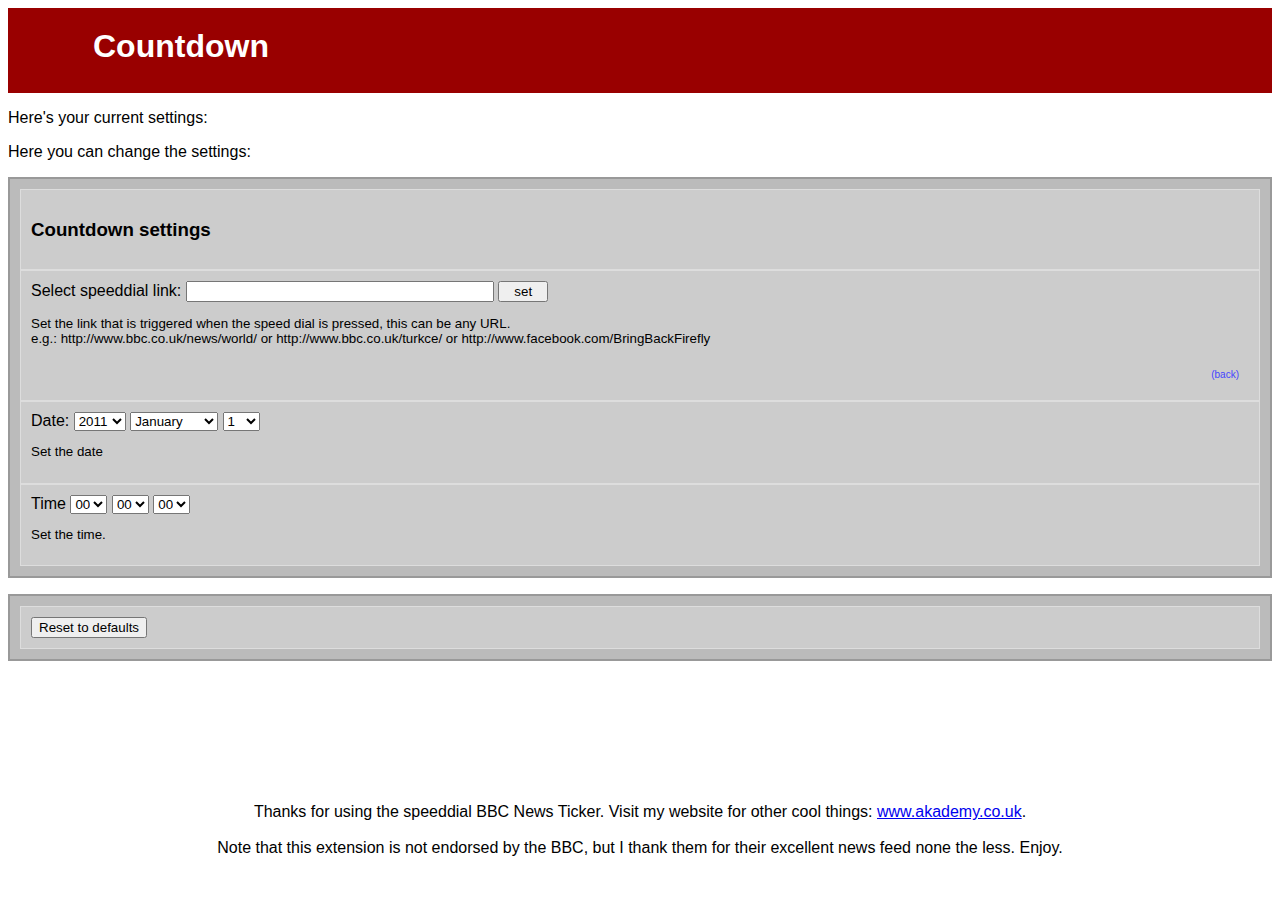
==== development/options.html @ 74e264cd "Files, not done. Showing time" ====
<!DOCTYPE html>
<html>
 <head>
  <title>Options</title>
  <style>
  	body { background-color: #fff; font-family: "Arial", "Helmet", "Freesans", sans-serif; }
  	header { font-size: 1em; color: white; background-color: ; padding: 10px; vertical-align:middle; }
  	header { background: #900 url(images/icon.png) no-repeat scroll 10px 10px; padding-left: 85px; height: 65px; }
  	h1 { margin: 10px 0;padding:0;vertical-align:middle;display: block; }
  	
  	table { font-size: 0.7em;}
  	tr { margin: 0; padding: 0px; }
  	td { padding: 5px; margin: 0px; }
  	thead tr { font-weight: bold; border-bottom: 1px solid #aaa;}
  	tr > td:first-child { border-right: 1px solid #aaa; width: 50px; }
  	ul { background-color: #bbb; border: 2px solid #999; padding: 10px; list-style-type: none;}
  	
  	li { background-color: #ccc; border: 1px solid #ddd; padding: 10px; }
  	input[type=text] { width: 300px; }
  	input[type=button] { min-width: 50px; }
  	label { width: 100px; }
  	li p { font-size: smaller;}
  	
   a:visited.jumpdown,a.jumpdown { text-decoration: none; color: #44f; font-size: 10px;}
   a:visited.jumpup,a.jumpup { text-decoration: none; color: #44f; text-align:right; font-size: 10px; padding: 10px; display:block;}
   a:visited.jumpup:before,a.jumpup:before,a:visited.jumpdown:before,a.jumpdown:before { content: "("; }
   a:visited.jumpup:after,a.jumpup:after,a:visited.jumpdown:after,a.jumpdown:after { content: ")"; }
   
   footer { text-align: center;}
  </style>
 </head>
 <body>
 
 <div id="wrapper"> 
 <header><h1>Countdown</h1></header>
 <p>Here's your current settings:</p>
 
 <p>Here you can change the settings:</p>
 <form>
 
 <ul>
	<li><h3>Countdown settings</h3></li>
   <li id="urlchange"><label for="url">Select speeddial link:</label>
   <input type="text" name="url" id="url" value="" />
   <input type="button" name="urlset" id="urlset" value="set"/>
   <p>Set the link that is triggered when the speed dial is pressed, this can be any URL.<br/>
    e.g.: http://www.bbc.co.uk/news/world/ or http://www.bbc.co.uk/turkce/ or http://www.facebook.com/BringBackFirefly</p>
   <a class="jumpup" href="#current">back</a>
   </li>
   
   <li id="date">
   <label>Date:</label>
   <select name="year" id="year" />
     <option value="2011">2011</option>
     <option value="2012">2012</option>
     <option value="2013">2013</option>
     <option value="2014">2014</option>
     <option value="2015">2015</option>
     <option value="2016">2016</option>
     <option value="2017">2017</option>
     <option value="2018">2018</option>
     <option value="2019">2019</option>
     <option value="2020">2020</option>
     <option value="2021">2021</option>
     <option value="2022">2022</option>
     <option value="2023">2023</option>
     <option value="2024">2024</option>
   </select>
   
   <select name="month" id="month" />
     <option value="1">January</option>
     <option value="2">February</option>
     <option value="3">March</option>
     <option value="4">April</option>
     <option value="5">May</option>
     <option value="6">June</option>
     <option value="7">July</option>
     <option value="8">August</option>
     <option value="9">September</option>
     <option value="10">October</option>
     <option value="11">November</option>
     <option value="12">December</option>
   </select>
   
   <select name="day" id="day" />
     <option value="1">1</option>
     <option value="2">2</option>
     <option value="3">3</option>
     <option value="4">4</option>
     <option value="5">5</option>
     <option value="6">6</option>
     <option value="7">7</option>
     <option value="8">8</option>
     <option value="9">9</option>
     <option value="10">10</option>
     <option value="11">11</option>
     <option value="12">12</option>
     <option value="13">13</option>
     <option value="14">14</option>
     <option value="15">15</option>
     <option value="16">16</option>
     <option value="17">17</option>
     <option value="18">18</option>
     <option value="19">19</option>
     <option value="20">20</option>
     <option value="21">21</option>
     <option value="22">22</option>
     <option value="23">23</option>
     <option value="24">24</option>
     <option value="25">25</option>
     <option value="26">26</option>
     <option value="27">27</option>
     <option value="28">28</option>
     <option value="29">29</option>
     <option value="30">30</option>
     <option value="31">31</option>
   </select>
   <p>Set the date</p>
   </li>
   <li id="time">
   
   <label>Time</label>
   <select name="hour" id="hour" />
     <option value="0">00</option>
     <option value="1">01</option>
     <option value="2">02</option>
     <option value="3">03</option>
     <option value="4">04</option>
     <option value="5">05</option>
     <option value="6">06</option>
     <option value="7">07</option>
     <option value="8">08</option>
     <option value="9">09</option>
     <option value="10">10</option>
     <option value="11">11</option>
     <option value="12">12</option>
     <option value="13">13</option>
     <option value="14">14</option>
     <option value="15">15</option>
     <option value="16">16</option>
     <option value="17">17</option>
     <option value="18">18</option>
     <option value="19">19</option>
     <option value="20">20</option>
     <option value="21">21</option>
     <option value="22">22</option>
     <option value="23">23</option>
   </select>
   
   <select name="minute" id="minute" />
     <option value="0">00</option>
     <option value="1">01</option>
     <option value="2">02</option>
     <option value="3">03</option>
     <option value="4">04</option>
     <option value="5">05</option>
     <option value="6">06</option>
     <option value="7">07</option>
     <option value="8">08</option>
     <option value="9">09</option>
     <option value="10">10</option>
     <option value="11">11</option>
     <option value="12">12</option>
     <option value="13">13</option>
     <option value="14">14</option>
     <option value="15">15</option>
     <option value="16">16</option>
     <option value="17">17</option>
     <option value="18">18</option>
     <option value="19">19</option>
     <option value="20">20</option>
     <option value="21">21</option>
     <option value="22">22</option>
     <option value="23">23</option>
     <option value="24">24</option>
     <option value="25">25</option>
     <option value="26">26</option>
     <option value="27">27</option>
     <option value="28">28</option>
     <option value="29">29</option>
     <option value="30">30</option>
     <option value="31">31</option>
     <option value="32">32</option>
     <option value="33">33</option>
     <option value="34">34</option>
     <option value="35">35</option>
     <option value="36">36</option>
     <option value="37">37</option>
     <option value="38">38</option>
     <option value="39">39</option>
     <option value="40">40</option>
     <option value="41">41</option>
     <option value="42">42</option>
     <option value="43">43</option>
     <option value="44">44</option>
     <option value="45">45</option>
     <option value="46">46</option>
     <option value="47">47</option>
     <option value="48">48</option>
     <option value="49">49</option>
     <option value="50">50</option>
     <option value="51">51</option>
     <option value="52">52</option>
     <option value="53">53</option>
     <option value="54">54</option>
     <option value="55">55</option>
     <option value="56">56</option>
     <option value="57">57</option>
     <option value="58">58</option>
     <option value="59">59</option>
   </select>
   
   <select name="second" id="second" />
     <option value="0">00</option>
     <option value="1">01</option>
     <option value="2">02</option>
     <option value="3">03</option>
     <option value="4">04</option>
     <option value="5">05</option>
     <option value="6">06</option>
     <option value="7">07</option>
     <option value="8">08</option>
     <option value="9">09</option>
     <option value="10">10</option>
     <option value="11">11</option>
     <option value="12">12</option>
     <option value="13">13</option>
     <option value="14">14</option>
     <option value="15">15</option>
     <option value="16">16</option>
     <option value="17">17</option>
     <option value="18">18</option>
     <option value="19">19</option>
     <option value="20">20</option>
     <option value="21">21</option>
     <option value="22">22</option>
     <option value="23">23</option>
     <option value="24">24</option>
     <option value="25">25</option>
     <option value="26">26</option>
     <option value="27">27</option>
     <option value="28">28</option>
     <option value="29">29</option>
     <option value="30">30</option>
     <option value="31">31</option>
     <option value="32">32</option>
     <option value="33">33</option>
     <option value="34">34</option>
     <option value="35">35</option>
     <option value="36">36</option>
     <option value="37">37</option>
     <option value="38">38</option>
     <option value="39">39</option>
     <option value="40">40</option>
     <option value="41">41</option>
     <option value="42">42</option>
     <option value="43">43</option>
     <option value="44">44</option>
     <option value="45">45</option>
     <option value="46">46</option>
     <option value="47">47</option>
     <option value="48">48</option>
     <option value="49">49</option>
     <option value="50">50</option>
     <option value="51">51</option>
     <option value="52">52</option>
     <option value="53">53</option>
     <option value="54">54</option>
     <option value="55">55</option>
     <option value="56">56</option>
     <option value="57">57</option>
     <option value="58">58</option>
     <option value="59">59</option>
   </select>
   
   <p>Set the time.</p>
   </li>
   
</ul>
   
<ul>
   <li><input type="button" name="defaults" id="defaults" value="Reset to defaults"/></li>
</ul>
 
 </form> 
 <script>
	function setUrlHtml( url ) {
		return '<a href="' + url + '">' + url + '</a>';
	}
	
	var urlcurrent = document.getElementById( 'urlcurrent' );
	
	var url = document.getElementById( 'url' );
	var urlset = document.getElementById( 'urlset' );
	
	var defaults = document.getElementById( 'defaults' );
	
	// setup
	if ( widget.preferences.urlLink !== undefined ) {
		url.value = widget.preferences.urlLink;
		urlcurrent.innerHTML = setUrlHtml( widget.preferences.urlLink );
	}
	
	
	// update
	urlset.addEventListener( 'click', function() {
		widget.preferences.urlLink = url.value;
		urlcurrent.innerHTML = 	setUrlHtml( widget.preferences.urlLink );
	}, false );
	
	
	// Reset
	defaults.addEventListener( 'click', function() {
		if( confirm('Reset all values to their default?') ) {		
			widget.preferences.urlLink = url.value = "http://en.wikipedia.org/wiki/2020";	
		}	
	}, false );	
	
</script>
 </div>
 <br/><br/><br/><br/><br/><br/><br/>
 <footer>Thanks for using the speeddial BBC News Ticker. Visit my website for other cool things: <a href="http://www.akademy.co.uk">www.akademy.co.uk</a>.<br/><br/>
 Note that this extension is not endorsed by the BBC, but I thank them for their excellent news feed none the less. Enjoy.</footer>
 </body>
</html>
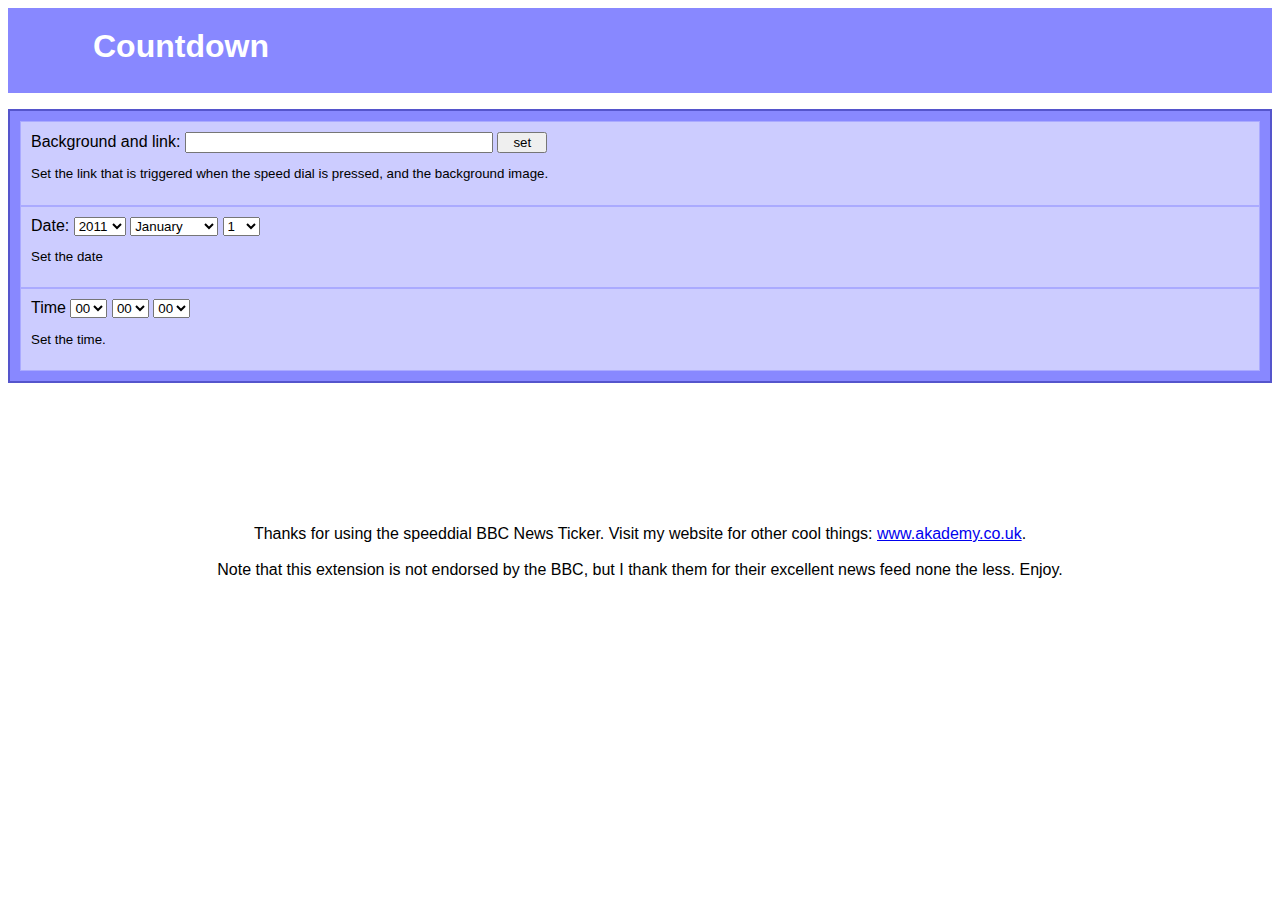
==== commit 949082d9: "Counting down and optionable" ====
--- a/development/options.html
+++ b/development/options.html
@@ -5,7 +5,7 @@
   <style>
   	body { background-color: #fff; font-family: "Arial", "Helmet", "Freesans", sans-serif; }
   	header { font-size: 1em; color: white; background-color: ; padding: 10px; vertical-align:middle; }
-  	header { background: #900 url(images/icon.png) no-repeat scroll 10px 10px; padding-left: 85px; height: 65px; }
+  	header { background: #88F url(images/icon.png) no-repeat scroll 10px 10px; padding-left: 85px; height: 65px; }
   	h1 { margin: 10px 0;padding:0;vertical-align:middle;display: block; }
   	
   	table { font-size: 0.7em;}
@@ -13,9 +13,9 @@
   	td { padding: 5px; margin: 0px; }
   	thead tr { font-weight: bold; border-bottom: 1px solid #aaa;}
   	tr > td:first-child { border-right: 1px solid #aaa; width: 50px; }
-  	ul { background-color: #bbb; border: 2px solid #999; padding: 10px; list-style-type: none;}
+  	ul { background-color: #88F; border: 2px solid #55C; padding: 10px; list-style-type: none;}
   	
-  	li { background-color: #ccc; border: 1px solid #ddd; padding: 10px; }
+  	li { background-color: #ccf; border: 1px solid #aaf; padding: 10px; }
   	input[type=text] { width: 300px; }
   	input[type=button] { min-width: 50px; }
   	label { width: 100px; }
@@ -33,19 +33,12 @@
  
  <div id="wrapper"> 
  <header><h1>Countdown</h1></header>
- <p>Here's your current settings:</p>
- 
- <p>Here you can change the settings:</p>
  <form>
- 
  <ul>
-	<li><h3>Countdown settings</h3></li>
-   <li id="urlchange"><label for="url">Select speeddial link:</label>
+   <li id="urlchange"><label for="url">Background and link:</label>
    <input type="text" name="url" id="url" value="" />
    <input type="button" name="urlset" id="urlset" value="set"/>
-   <p>Set the link that is triggered when the speed dial is pressed, this can be any URL.<br/>
-    e.g.: http://www.bbc.co.uk/news/world/ or http://www.bbc.co.uk/turkce/ or http://www.facebook.com/BringBackFirefly</p>
-   <a class="jumpup" href="#current">back</a>
+   <p>Set the link that is triggered when the speed dial is pressed, and the background image.</p>
    </li>
    
    <li id="date">
@@ -277,44 +270,70 @@
    </li>
    
 </ul>
-   
-<ul>
-   <li><input type="button" name="defaults" id="defaults" value="Reset to defaults"/></li>
-</ul>
  
  </form> 
  <script>
-	function setUrlHtml( url ) {
-		return '<a href="' + url + '">' + url + '</a>';
-	}
-	
-	var urlcurrent = document.getElementById( 'urlcurrent' );
-	
 	var url = document.getElementById( 'url' );
 	var urlset = document.getElementById( 'urlset' );
 	
-	var defaults = document.getElementById( 'defaults' );
+	var year = document.getElementById( 'year' );
+	var month = document.getElementById( 'month' );
+	var day = document.getElementById( 'day' );
+	var hour = document.getElementById( 'hour' );
+	var minute = document.getElementById( 'minute' );
+	var second = document.getElementById( 'second' );
 	
 	// setup
 	if ( widget.preferences.urlLink !== undefined ) {
 		url.value = widget.preferences.urlLink;
-		urlcurrent.innerHTML = setUrlHtml( widget.preferences.urlLink );
-	}
-	
+	}
+	if ( widget.preferences.year !== undefined ) {
+		year.value = widget.preferences.year;
+	}
+	if ( widget.preferences.month !== undefined ) {
+		month.value = widget.preferences.month;
+	}
+	if ( widget.preferences.day !== undefined ) {
+		day.value = widget.preferences.day;
+	}
+	if ( widget.preferences.hour !== undefined ) {
+		hour.value = widget.preferences.hour;
+	}
+	if ( widget.preferences.minute !== undefined ) {
+		minute.value = widget.preferences.minute;
+	}
+	if ( widget.preferences.second !== undefined ) {
+		second.value = widget.preferences.second;
+	}
 	
 	// update
 	urlset.addEventListener( 'click', function() {
 		widget.preferences.urlLink = url.value;
-		urlcurrent.innerHTML = 	setUrlHtml( widget.preferences.urlLink );
-	}, false );
-	
-	
-	// Reset
-	defaults.addEventListener( 'click', function() {
-		if( confirm('Reset all values to their default?') ) {		
-			widget.preferences.urlLink = url.value = "http://en.wikipedia.org/wiki/2020";	
-		}	
-	}, false );	
+	}, false );
+	
+	year.addEventListener( 'change', function() {
+		widget.preferences.year = this.value;	
+	}, false );
+	
+	month.addEventListener( 'change', function() {
+		widget.preferences.month = this.value;	
+	}, false );
+	
+	day.addEventListener( 'change', function() {
+		widget.preferences.day = this.value;	
+	}, false );
+	
+	hour.addEventListener( 'change', function() {
+		widget.preferences.hour = this.value;	
+	}, false );
+	
+	minute.addEventListener( 'change', function() {
+		widget.preferences.minute = this.value;	
+	}, false );
+	
+	second.addEventListener( 'change', function() {
+		widget.preferences.second = this.value;	
+	}, false );
 	
 </script>
  </div>
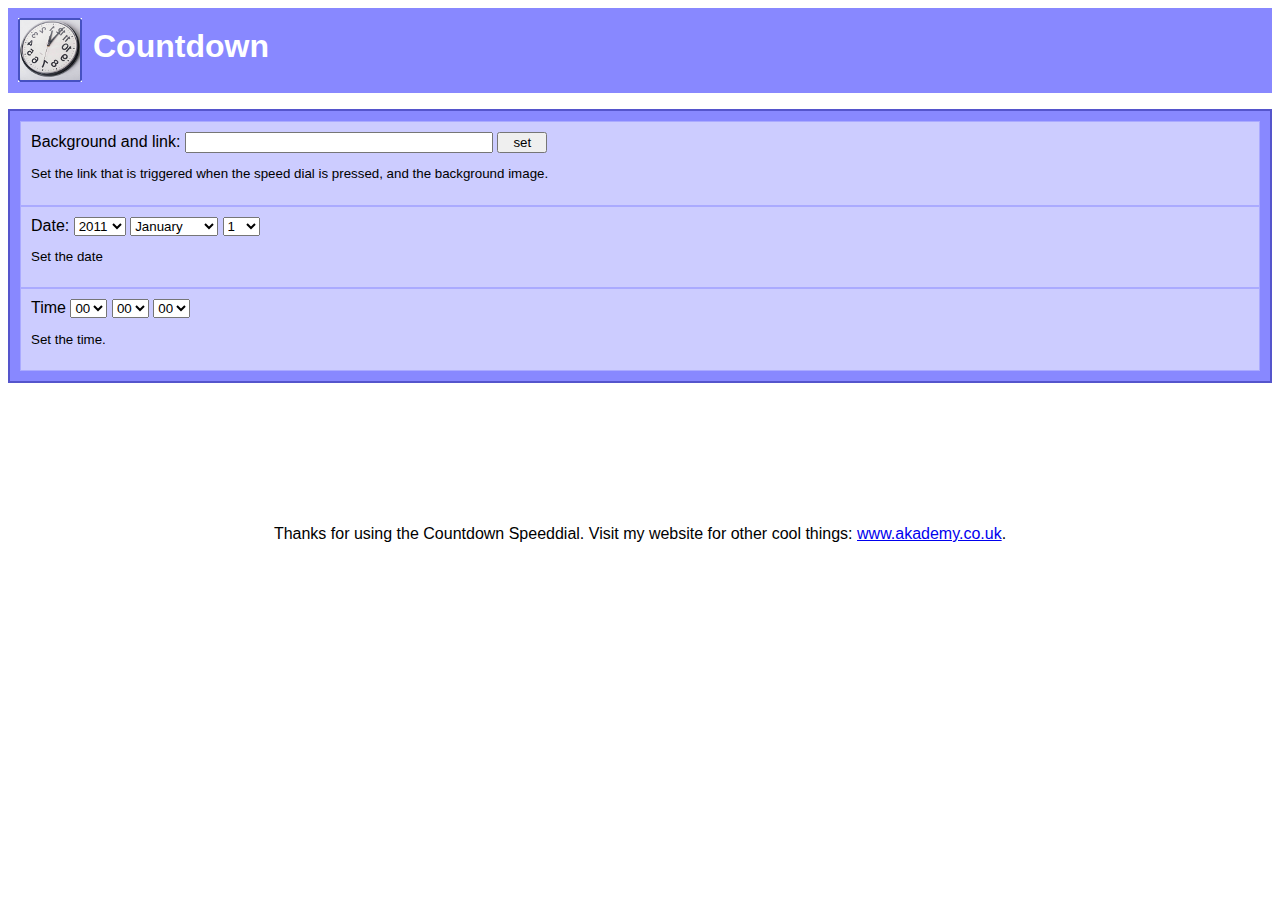
==== commit 6e850aa4: "Some release tweaks. New icon image." ====
--- a/development/options.html
+++ b/development/options.html
@@ -338,7 +338,7 @@
 </script>
  </div>
  <br/><br/><br/><br/><br/><br/><br/>
- <footer>Thanks for using the speeddial BBC News Ticker. Visit my website for other cool things: <a href="http://www.akademy.co.uk">www.akademy.co.uk</a>.<br/><br/>
- Note that this extension is not endorsed by the BBC, but I thank them for their excellent news feed none the less. Enjoy.</footer>
+ <footer>Thanks for using the Countdown Speeddial. Visit my website for other cool things: <a href="http://www.akademy.co.uk">www.akademy.co.uk</a>.<br/><br/>
+ </footer>
  </body>
 </html>
